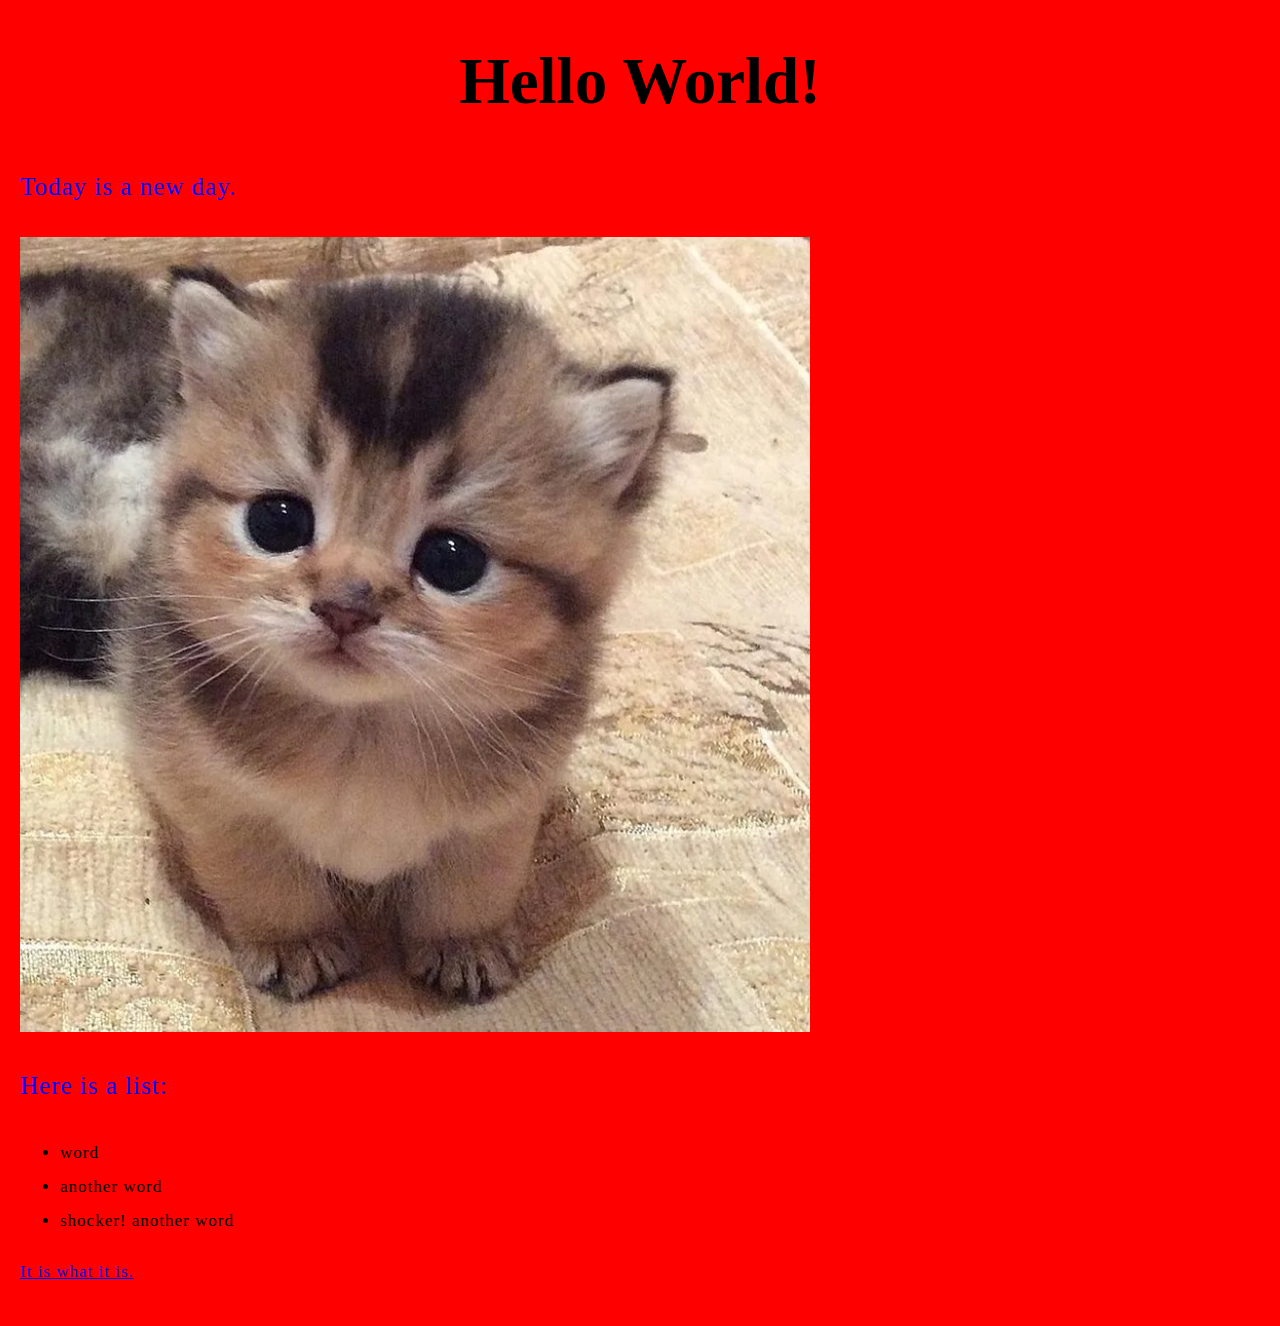
==== index.html @ a92a5679 "feat: Simple web page with image and CSS" ====
<!doctype html>

<html>
    
    <head>
        
        <meta charset="utf-8">
        <title> My Sample Webpage</title>
        <link href="stylesheets/mystyle.css" rel="stylesheet" type="text/css"> 
        <!-- ^ used to eternally link css file -->

       <!-- to internally link
         <style>
            p {
                color: blue;
            }

        </style> -->
    </head>

    <body>
        
        <!--<h1 style="color:red">Hello World!</h1> inline css-->
        <h1>Hello World!</h1>

        <p class = "para"> Today is a new day.</p>
        <img src="images/cute-cat.jpg" alt="very cute cat">
        
        <p class ="para">Here is a list:</p>
        
        <ul> <!-- or it can be <ol> for ordered lists-->

            <li>word</li>
            <li>another word</li>
            <li>shocker! another word</li>

        </ul>

        <p><a href="https://www.youtube.com/watch?v=y9r_pZL4boE&t">It is what it is.</a> </p>
    </body>

</html>
---- stylesheets/mystyle.css ----
p, li{
    font-size:17px;
    line-height: 2;
    letter-spacing: 1px;
}

h1{
    font-size:65px;
    text-align: center;
}

#quote {
    font-style:italic; 
} 


.para {
    font-size:25px;
    color:blue;
}

body{
        margin:0 auto;
        padding:0 20px 20px 20px;
}
html{
    background-color: #FF0000;
}
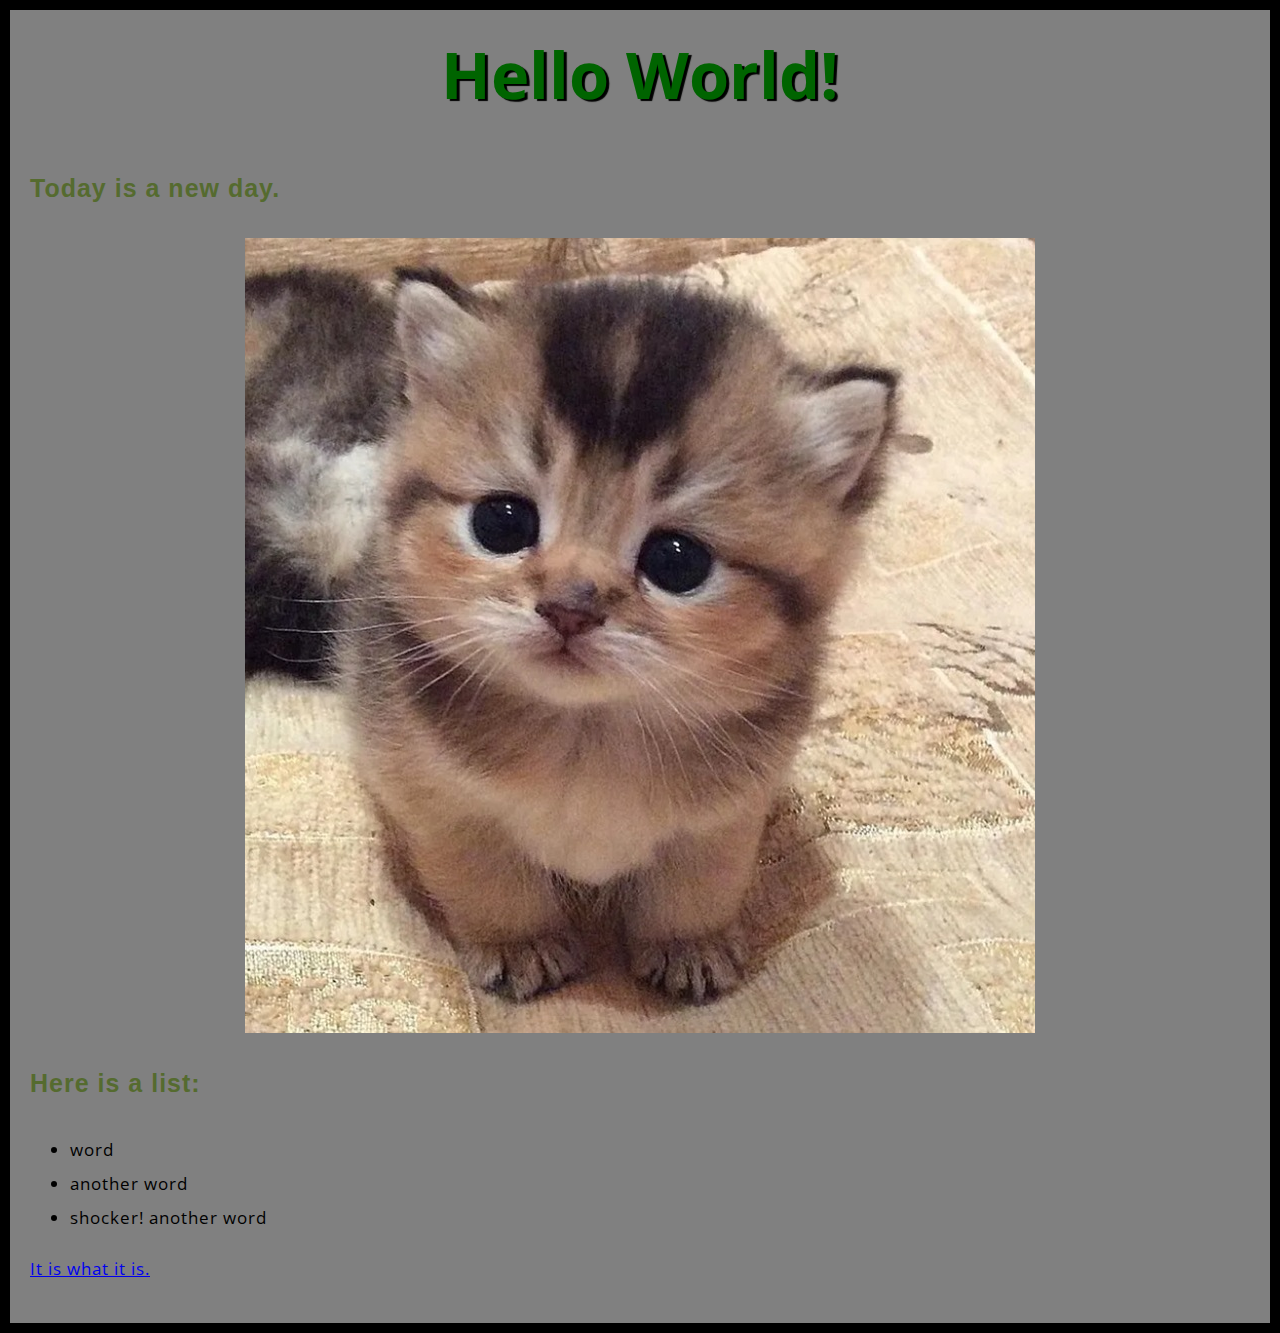
==== commit a46c5b9d: "refactor: centering image, editing font properties and using google fonts" ====
--- a/index.html
+++ b/index.html
@@ -6,6 +6,7 @@
         
         <meta charset="utf-8">
         <title> My Sample Webpage</title>
+        <link href="https://fonts.googleapis.com/css?family=Open+Sans" rel="stylesheet" type="text/css"> 
         <link href="stylesheets/mystyle.css" rel="stylesheet" type="text/css"> 
         <!-- ^ used to eternally link css file -->
 
--- a/stylesheets/mystyle.css
+++ b/stylesheets/mystyle.css
@@ -7,22 +7,36 @@
 h1{
     font-size:65px;
     text-align: center;
+    margin:0;
+    padding: 20px 0;
+    color:darkgreen;
+    text-shadow: 3px 2px 1px black;
 }
 
 #quote {
     font-style:italic; 
 } 
 
-
 .para {
     font-size:25px;
-    color:blue;
+    color:darkolivegreen;
+    font-family: Arial, Helvetica, Times;
+    font-weight: bold;
 }
 
 body{
         margin:0 auto;
         padding:0 20px 20px 20px;
+        width: auto;
+        border: 10px solid black;
+
 }
 html{
-    background-color: #FF0000;
+    background-color: gray;
+    font-family: "Open Sans",sans-serif;
+    font-size: 13px;
 }
+img{ /* centers image*/
+    display: block;
+    margin: 0 auto; 
+}
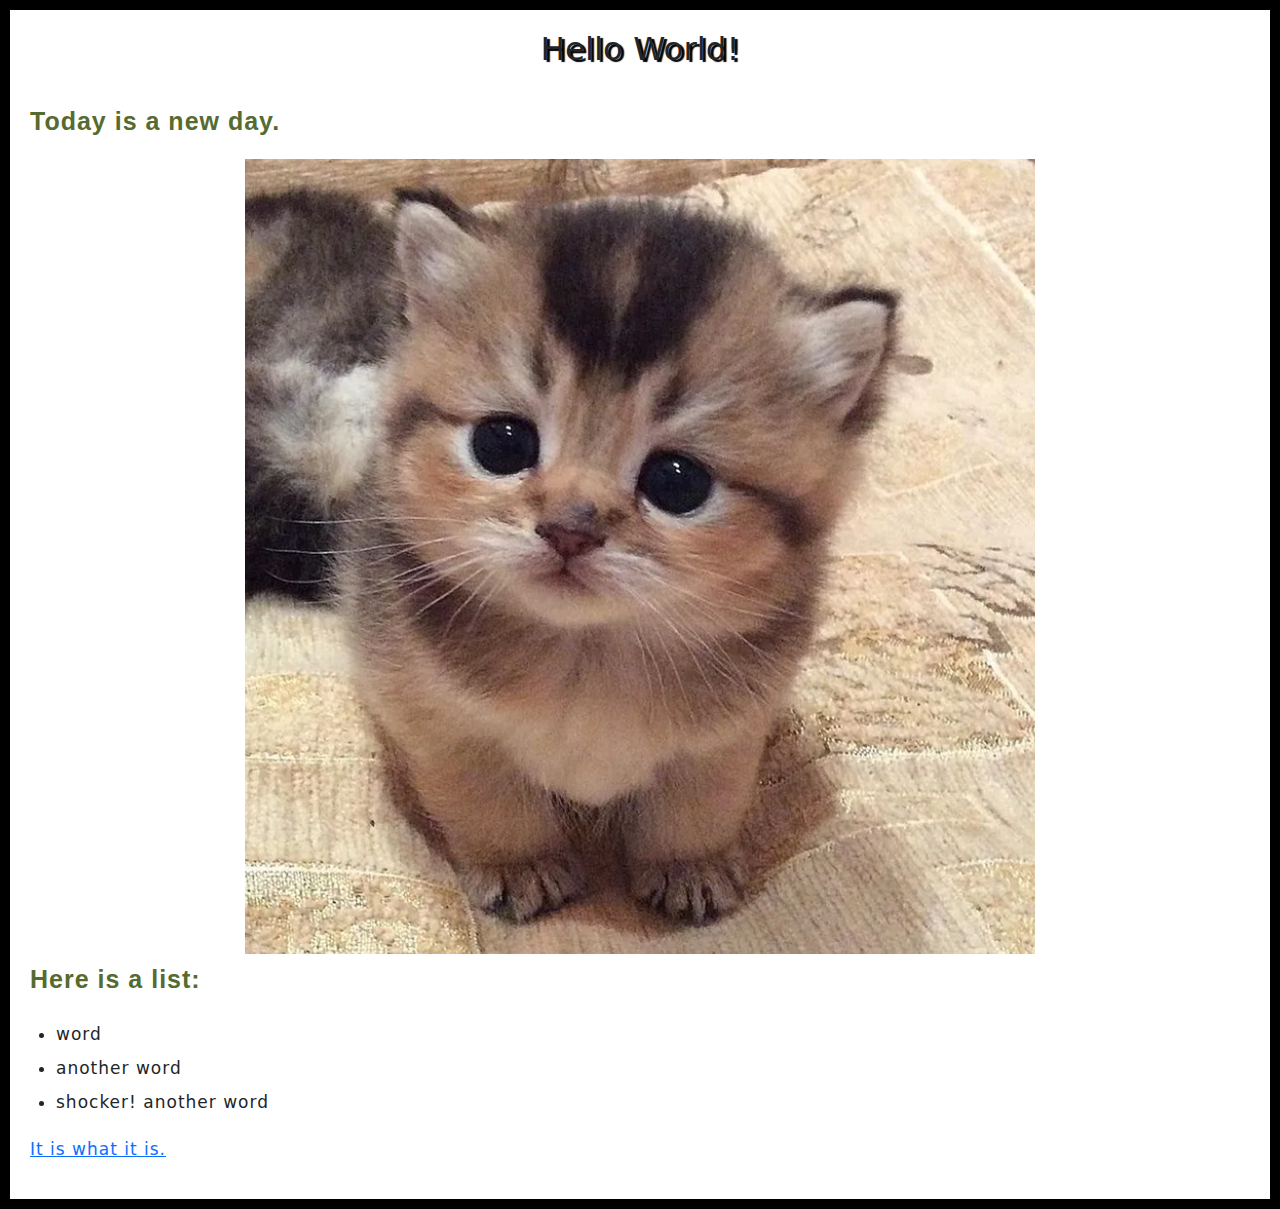
==== commit b2a07c6a: "feat: Adding a website made w/ Bootstrap to show how to create buttons." ====
--- a/index.html
+++ b/index.html
@@ -8,6 +8,8 @@
         <title> My Sample Webpage</title>
         <link href="https://fonts.googleapis.com/css?family=Open+Sans" rel="stylesheet" type="text/css"> 
         <link href="stylesheets/mystyle.css" rel="stylesheet" type="text/css"> 
+        <link href="https://cdn.jsdelivr.net/npm/bootstrap@5.3.3/dist/css/bootstrap.min.css" rel="stylesheet" integrity="sha384-QWTKZyjpPEjISv5WaRU9OFeRpok6YctnYmDr5pNlyT2bRjXh0JMhjY6hW+ALEwIH" crossorigin="anonymous">
+        <script src="https://cdn.jsdelivr.net/npm/bootstrap@5.3.3/dist/js/bootstrap.bundle.min.js" integrity="sha384-YvpcrYf0tY3lHB60NNkmXc5s9fDVZLESaAA55NDzOxhy9GkcIdslK1eN7N6jIeHz" crossorigin="anonymous"></script>
         <!-- ^ used to eternally link css file -->
 
        <!-- to internally link
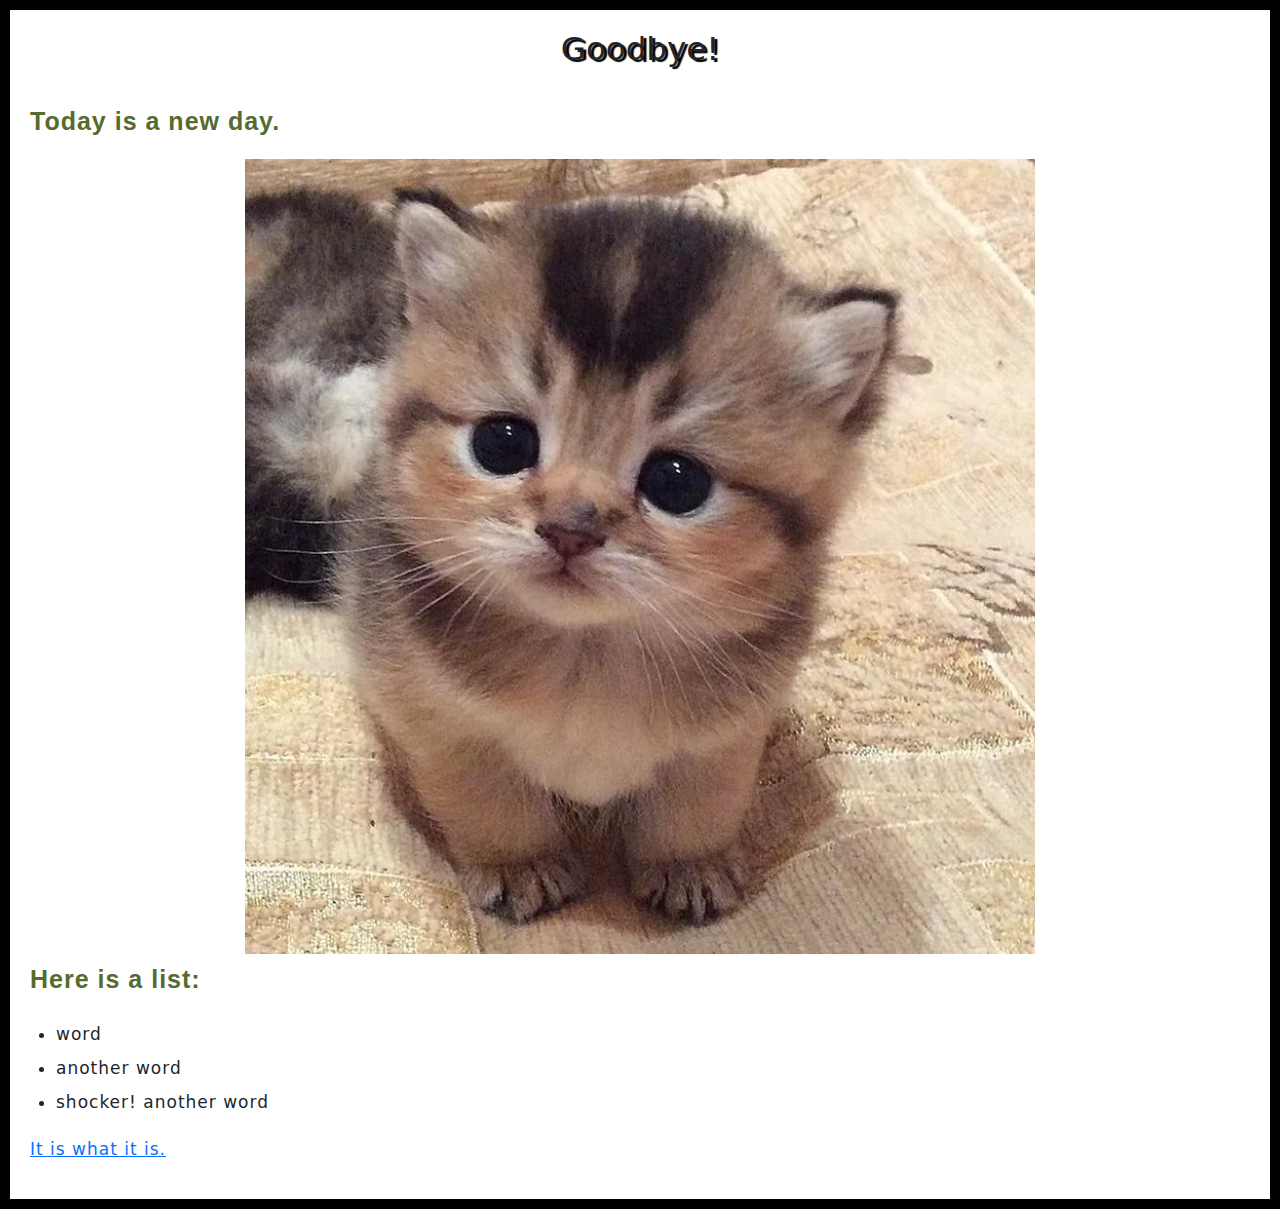
==== commit 0277dce4: "refactor: Changing heading to learn how to internally and externally reference a javascript file." ====
--- a/index.html
+++ b/index.html
@@ -40,6 +40,13 @@
         </ul>
 
         <p><a href="https://www.youtube.com/watch?v=y9r_pZL4boE&t">It is what it is.</a> </p>
+   <!--Internal
+   <script> 
+        var myHeading = document.querySelector('h1')
+        myHeading.textContent='Goodbye!'
+    </script> -->
+     <!--External-->
+    <script src="scripts/myscript.js"></script>
     </body>
 
 </html>